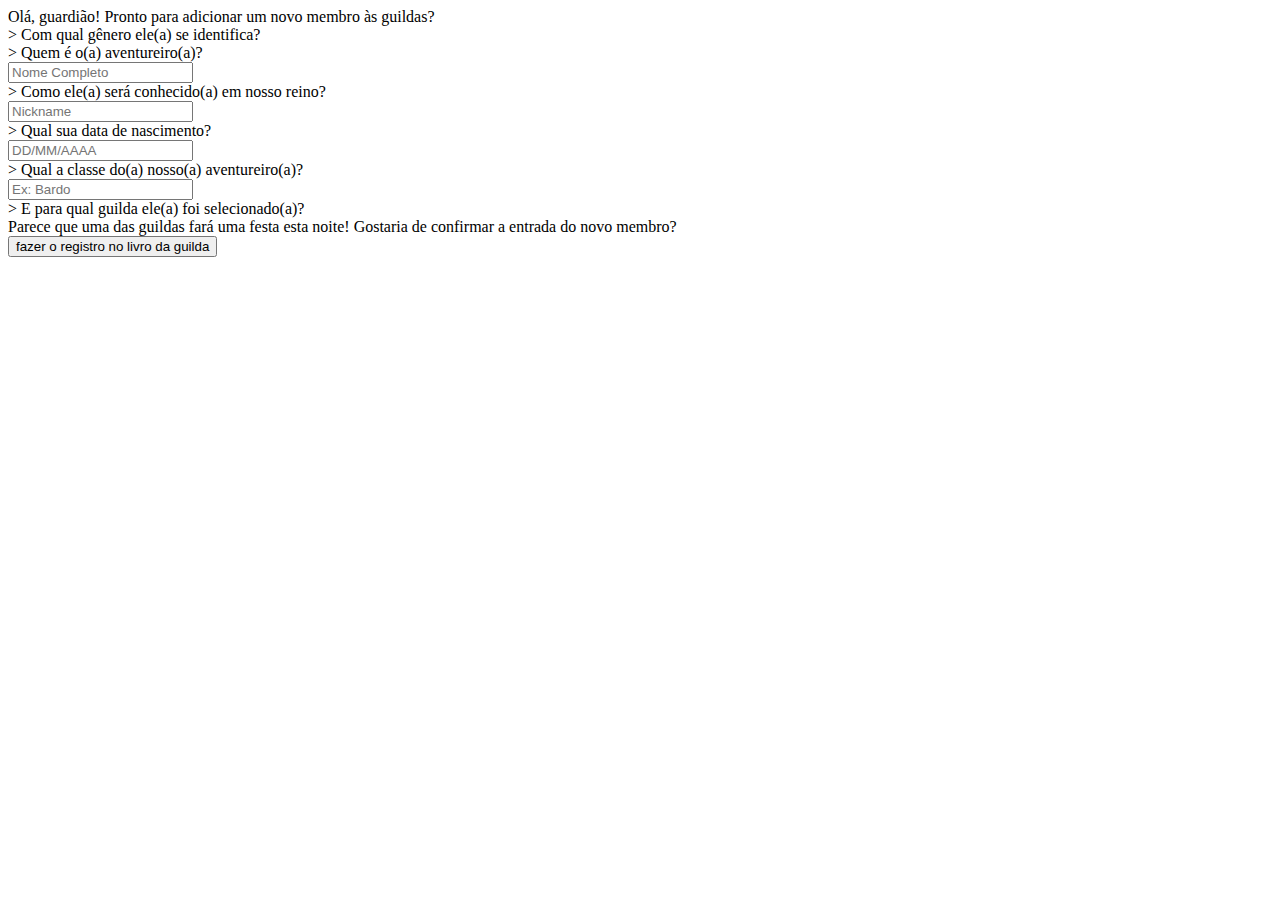
==== registerForm.html @ 893359e2 "[fix] registrar usuario 100%" ====
<!DOCTYPE html>
<html>
	<head>
		<!-- CSS -->
		<link rel="stylesheet" href="_css/styleRegisterForm.css" type="text/css">
		<link rel="stylesheet" href="_css/simple-scrollbar.css" type="text/css"></script>
		<!-- BOOTSTRAP -->
		<link rel="stylesheet" href="https://maxcdn.bootstrapcdn.com/bootstrap/4.0.0-beta/css/bootstrap.min.css" integrity="sha384-/Y6pD6FV/Vv2HJnA6t+vslU6fwYXjCFtcEpHbNJ0lyAFsXTsjBbfaDjzALeQsN6M" crossorigin="anonymous">
		<!-- JQUERY -->
		<script type="text/javascript" src="http://ajax.googleapis.com/ajax/libs/jquery/1.7.1/jquery.min.js"></script>
		<script type="text/javascript" src="_js/simple-scrollbar.min.js"></script> 
		<!-- FONTS -->
		<link href="https://fonts.googleapis.com/css?family=Open+Sans:400,600" rel="stylesheet">
		<link href="https://fonts.googleapis.com/css?family=Inconsolata" rel="stylesheet">
		<meta charset='utf-8'>
	</head>
	<body>
	<div class="register_form_bg" style="background-image: url('_img/backgrounds/10.jpg');">
		<div class="register_form_container">
			<div class="register_form_content" ss-container>
			<!-- ideia: carrossel que personaliza os próximos quadros de acordo com a resposta, imagem de fundo, fazer as setas, recarregar página -->
				<form class="register_form" action="/_controller/new_user.php" method="POST">
					<div class="register_form_title">Olá, guardião! Pronto para adicionar um novo membro às guildas?</div>
					<div class="register_form_text">> Com qual gênero ele(a) se identifica?</div>
					<!--<input class="register_form_input" type="text" name="Nick" placeholder="F/M"> -->
					<div class="register_form_text">> Quem é o(a) aventureiro(a)?</div>
					<input class="register_form_input" type="text" name="nome" placeholder="Nome Completo">
					<div class="register_form_text">> Como ele(a) será conhecido(a) em nosso reino?</div>
					<input class="register_form_input" type="text" name="usrname" placeholder="Nickname">
					<div class="register_form_text">> Qual sua data de nascimento?</div>
					<input class="register_form_input" type="text" name="data" placeholder="DD/MM/AAAA">
					<div class="register_form_text">> Qual a classe do(a) nosso(a) aventureiro(a)?</div>
					<input class="register_form_input" type="text" name="class" placeholder="Ex: Bardo">
					<div class="register_form_text">> E para qual guilda ele(a) foi selecionado(a)?</div>
					<!--<input class="register_form_input" type="text" name="Guild" placeholder="1/2/3/4">-->
					<div class="register_form_title">Parece que uma das guildas fará uma festa esta noite! Gostaria de confirmar a entrada do novo membro?</div>
					<button class="register_form_submit" type="submit">fazer o registro no livro da guilda</button>
				</form>
			</div>
		</div>
	</div>
		<!-- JAVASCRIPT -->
		<script src="https://code.jquery.com/jquery-3.2.1.slim.min.js" integrity="sha384-KJ3o2DKtIkvYIK3UENzmM7KCkRr/rE9/Qpg6aAZGJwFDMVNA/GpGFF93hXpG5KkN" crossorigin="anonymous"></script>
		<script src="https://cdnjs.cloudflare.com/ajax/libs/popper.js/1.11.0/umd/popper.min.js" integrity="sha384-b/U6ypiBEHpOf/4+1nzFpr53nxSS+GLCkfwBdFNTxtclqqenISfwAzpKaMNFNmj4" crossorigin="anonymous"></script>
		<script src="https://maxcdn.bootstrapcdn.com/bootstrap/4.0.0-beta/js/bootstrap.min.js" integrity="sha384-h0AbiXch4ZDo7tp9hKZ4TsHbi047NrKGLO3SEJAg45jXxnGIfYzk4Si90RDIqNm1" crossorigin="anonymous"></script>
		<!-- END JAVASCRIPT -->
	</body>
</html>
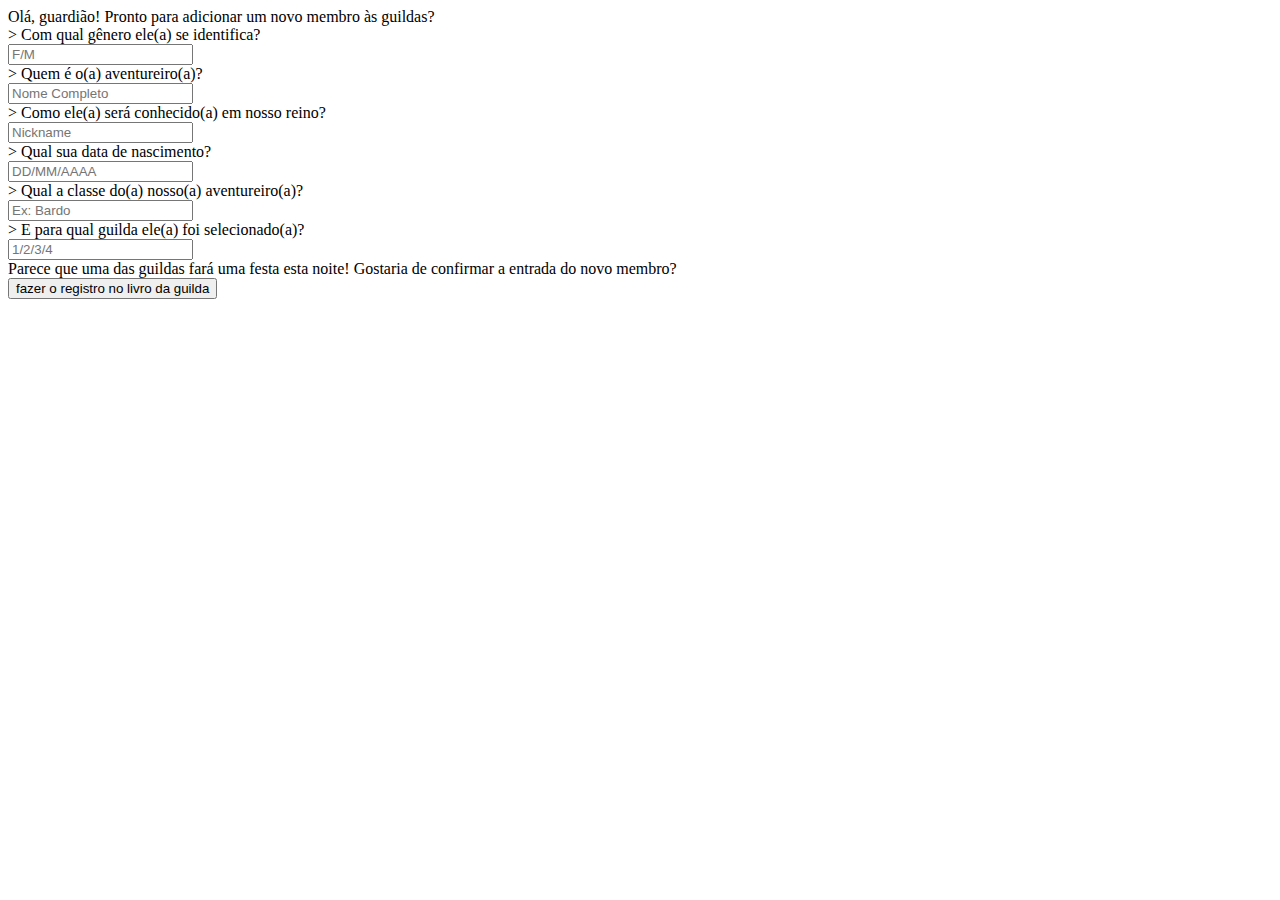
==== commit e04ffe4f: "fix criar usuario" ====
--- a/registerForm.html
+++ b/registerForm.html
@@ -19,10 +19,10 @@
 		<div class="register_form_container">
 			<div class="register_form_content" ss-container>
 			<!-- ideia: carrossel que personaliza os próximos quadros de acordo com a resposta, imagem de fundo, fazer as setas, recarregar página -->
-				<form class="register_form" action="/_controller/new_user.php" method="POST">
+				<form class="register_form" action="../_controller/new_user.php" method="POST">
 					<div class="register_form_title">Olá, guardião! Pronto para adicionar um novo membro às guildas?</div>
 					<div class="register_form_text">> Com qual gênero ele(a) se identifica?</div>
-					<!--<input class="register_form_input" type="text" name="Nick" placeholder="F/M"> -->
+					<input class="register_form_input" type="text" name="Nick" placeholder="F/M">
 					<div class="register_form_text">> Quem é o(a) aventureiro(a)?</div>
 					<input class="register_form_input" type="text" name="nome" placeholder="Nome Completo">
 					<div class="register_form_text">> Como ele(a) será conhecido(a) em nosso reino?</div>
@@ -32,7 +32,7 @@
 					<div class="register_form_text">> Qual a classe do(a) nosso(a) aventureiro(a)?</div>
 					<input class="register_form_input" type="text" name="class" placeholder="Ex: Bardo">
 					<div class="register_form_text">> E para qual guilda ele(a) foi selecionado(a)?</div>
-					<!--<input class="register_form_input" type="text" name="Guild" placeholder="1/2/3/4">-->
+					<input class="register_form_input" type="text" name="guild" placeholder="1/2/3/4">
 					<div class="register_form_title">Parece que uma das guildas fará uma festa esta noite! Gostaria de confirmar a entrada do novo membro?</div>
 					<button class="register_form_submit" type="submit">fazer o registro no livro da guilda</button>
 				</form>
